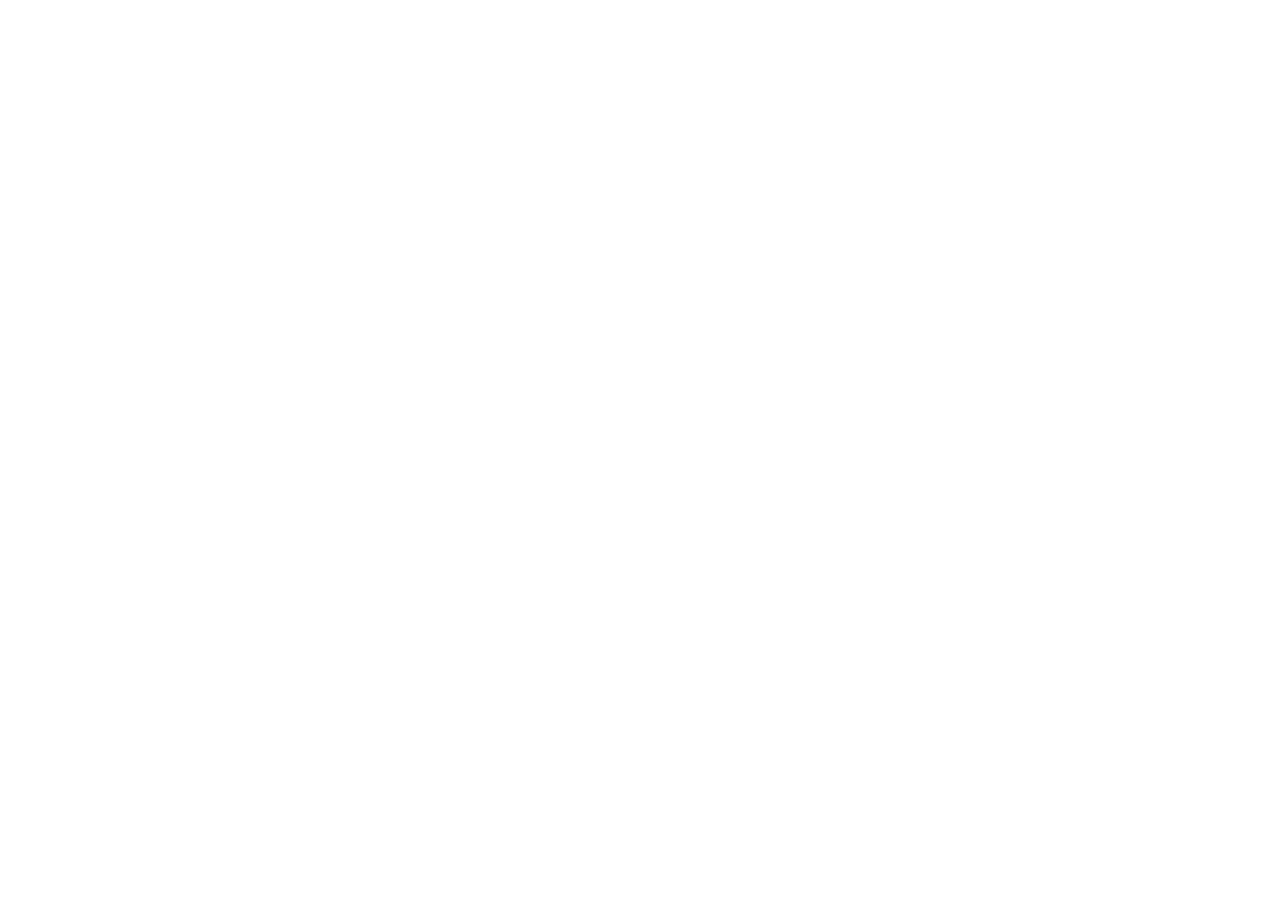
==== task2/index.html @ 99b9e6a1 "solution of the third task in HW5 at html&css advanced" ====
<!DOCTYPE html>
<html lang="en">

<head>
   <meta charset="UTF-8">
   <meta http-equiv="X-UA-Compatible" content="IE=edge">
   <meta name="viewport" content="width=device-width, initial-scale=1.0">
   <title>task2</title>
</head>

<body>

</body>

</html>
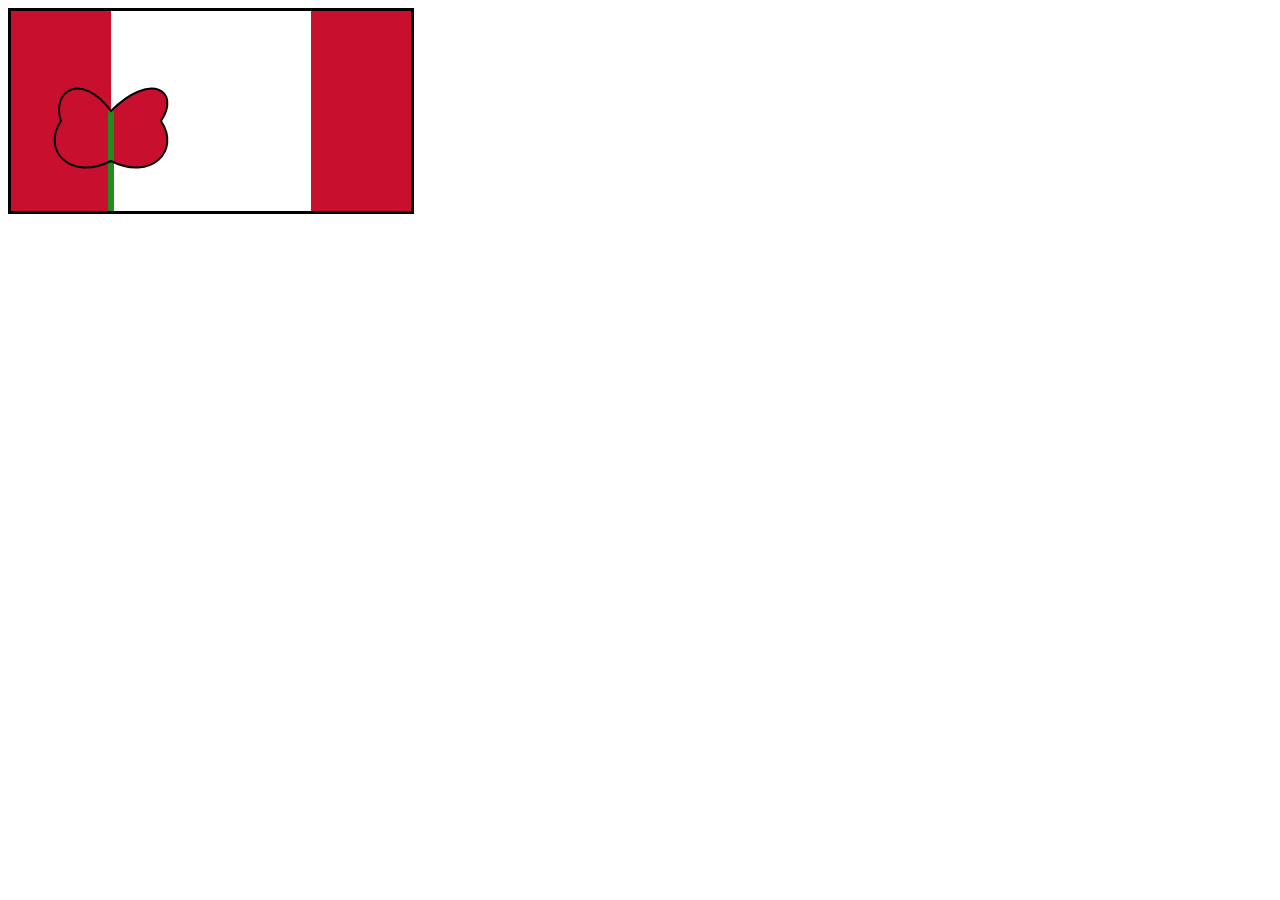
==== commit 88fdb446: "add flag need to add tree leaf" ====
--- a/task2/index.html
+++ b/task2/index.html
@@ -6,10 +6,65 @@
    <meta http-equiv="X-UA-Compatible" content="IE=edge">
    <meta name="viewport" content="width=device-width, initial-scale=1.0">
    <title>task2</title>
+   <style>
+      canvas {
+         border: 3px solid black;
+      }
+   </style>
 </head>
 
 <body>
+   <canvas id="canadianFlagCanvas" width="400" height="200"></canvas>
+   <script>
+      const canvas = document.getElementById("canadianFlagCanvas");
+      const ctx = canvas.getContext("2d");
 
+      // Задаем контур тени
+      // ctx.shadowColor = "grey";
+      // ctx.shadowBlur = 10;
+      // ctx.shadowOffsetX = 5;
+      // ctx.shadowOffsetY = 5;
+
+      // Заливаем фон белым цветом
+      ctx.fillStyle = "white";
+      ctx.fillRect(0, 0, canvas.width, canvas.height);
+
+      // Рисуем красную полосу
+      ctx.fillStyle = "#c8102e";
+      ctx.fillRect(0, 0, canvas.width / 4, canvas.height);
+      ctx.fillRect(canvas.width / 4 * 3, 0, canvas.width, canvas.height);
+
+
+      //---------
+      // Нарисовать лист клена
+      // const leafColor = '#c8102e'; // Цвет листа
+      ctx.fillStyle = '#c8102e';
+      ctx.beginPath();
+      ctx.moveTo(100, 100);
+      ctx.bezierCurveTo(70, 60, 40, 80, 50, 110);
+      ctx.bezierCurveTo(30, 140, 60, 170, 100, 150);
+      ctx.bezierCurveTo(140, 170, 170, 140, 150, 110);
+      ctx.bezierCurveTo(170, 80, 140, 60, 100, 100);
+      ctx.closePath();
+      ctx.fill();
+
+      // Нарисовать стебель
+      ctx.fillStyle = '#228B22'; // Цвет стебля
+      ctx.fillRect(97, 100, 6, 100);
+
+      // Нарисовать контур листа
+      ctx.strokeStyle = '#000000'; // Цвет контура
+      ctx.lineWidth = 2;
+      ctx.beginPath();
+      ctx.moveTo(100, 100);
+      ctx.bezierCurveTo(70, 60, 40, 80, 50, 110);
+      ctx.bezierCurveTo(30, 140, 60, 170, 100, 150);
+      ctx.bezierCurveTo(140, 170, 170, 140, 150, 110);
+      ctx.bezierCurveTo(170, 80, 140, 60, 100, 100);
+      ctx.closePath();
+      ctx.stroke();
+
+   </script>
 </body>
 
 </html>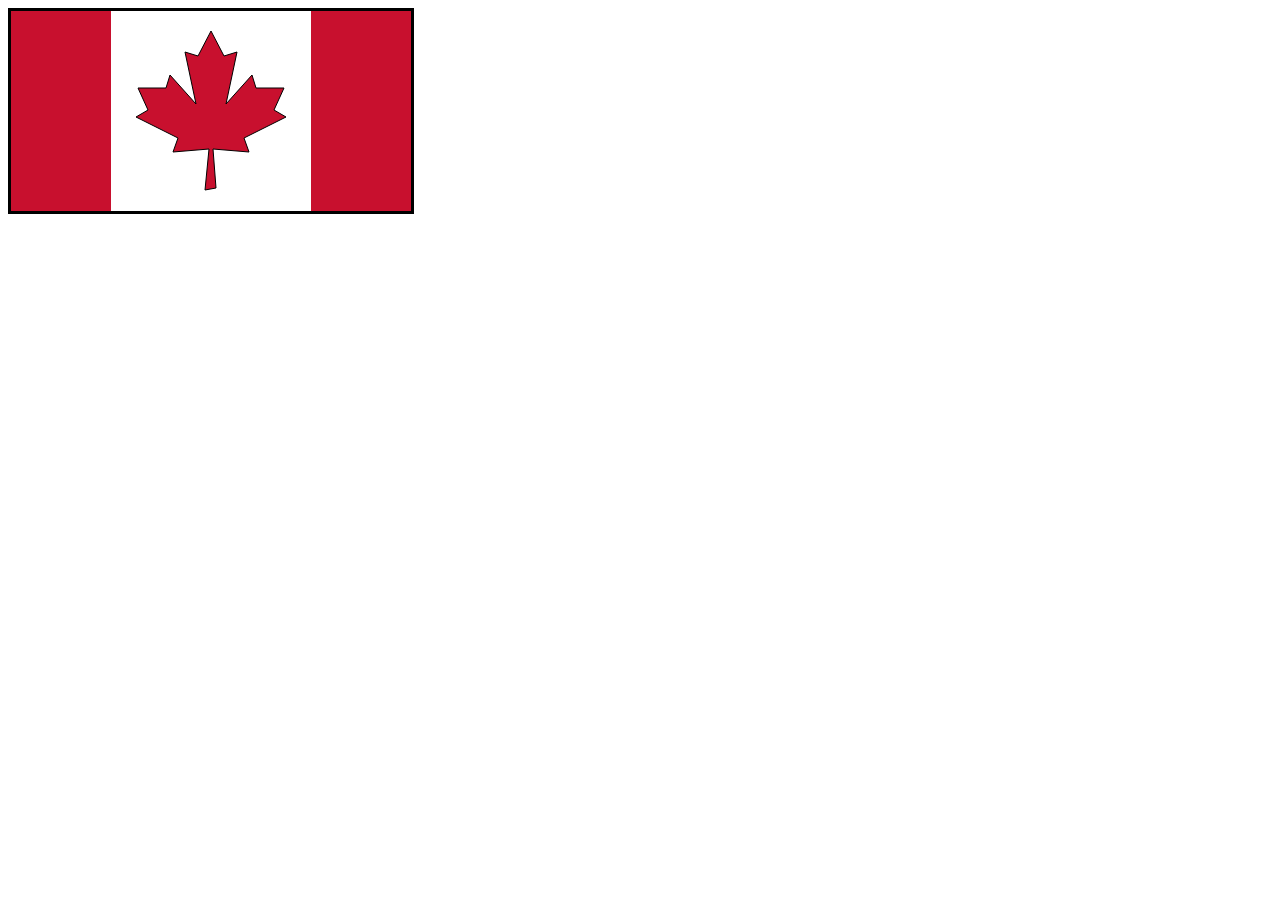
==== commit 893b3ffe: "add flag and tree leaf" ====
--- a/task2/index.html
+++ b/task2/index.html
@@ -29,40 +29,58 @@
       ctx.fillStyle = "white";
       ctx.fillRect(0, 0, canvas.width, canvas.height);
 
-      // Рисуем красную полосу
+      // Рисуем красные полосы
       ctx.fillStyle = "#c8102e";
       ctx.fillRect(0, 0, canvas.width / 4, canvas.height);
       ctx.fillRect(canvas.width / 4 * 3, 0, canvas.width, canvas.height);
 
+      //----Рисуем лист клена-----
+      // сохраняем состояние координат
+      ctx.save();
 
-      //---------
-      // Нарисовать лист клена
-      // const leafColor = '#c8102e'; // Цвет листа
-      ctx.fillStyle = '#c8102e';
+      // смещаем холст в координаты
+      ctx.translate(200, 20);
+
+      // Приступаем Нарисовать лист клена
+      ctx.fillStyle = '#c8102e'; // Цвет заливки
       ctx.beginPath();
-      ctx.moveTo(100, 100);
-      ctx.bezierCurveTo(70, 60, 40, 80, 50, 110);
-      ctx.bezierCurveTo(30, 140, 60, 170, 100, 150);
-      ctx.bezierCurveTo(140, 170, 170, 140, 150, 110);
-      ctx.bezierCurveTo(170, 80, 140, 60, 100, 100);
+
+      // Рисуем правую часть листа клена
+      ctx.moveTo(0, 0);
+      ctx.lineTo(13, 25);
+      ctx.lineTo(26, 21);
+      ctx.lineTo(15, 73);
+      ctx.lineTo(41, 44);
+      ctx.lineTo(45, 57);
+      ctx.lineTo(73, 57);
+      ctx.lineTo(63, 79);
+      ctx.lineTo(75, 86);
+      ctx.lineTo(33, 107);
+      ctx.lineTo(38, 121);
+      ctx.lineTo(2, 118);
+      ctx.lineTo(5, 157);
+
+      // Рисуем левую часть листа клена
+      ctx.lineTo(-6, 159)
+      ctx.lineTo(-2, 118);
+      ctx.lineTo(-38, 121);
+      ctx.lineTo(-33, 107);
+      ctx.lineTo(-75, 86);
+      ctx.lineTo(-63, 79);
+      ctx.lineTo(-73, 57);
+      ctx.lineTo(-45, 57);
+      ctx.lineTo(-41, 44);
+      ctx.lineTo(-15, 73);
+      ctx.lineTo(-26, 21);
+      ctx.lineTo(-13, 25);
+
+      // закрываем путь и заливаем цветом
       ctx.closePath();
       ctx.fill();
+      ctx.stroke();
 
-      // Нарисовать стебель
-      ctx.fillStyle = '#228B22'; // Цвет стебля
-      ctx.fillRect(97, 100, 6, 100);
-
-      // Нарисовать контур листа
-      ctx.strokeStyle = '#000000'; // Цвет контура
-      ctx.lineWidth = 2;
-      ctx.beginPath();
-      ctx.moveTo(100, 100);
-      ctx.bezierCurveTo(70, 60, 40, 80, 50, 110);
-      ctx.bezierCurveTo(30, 140, 60, 170, 100, 150);
-      ctx.bezierCurveTo(140, 170, 170, 140, 150, 110);
-      ctx.bezierCurveTo(170, 80, 140, 60, 100, 100);
-      ctx.closePath();
-      ctx.stroke();
+      // востанавливаем координаты холста
+      ctx.restore();
 
    </script>
 </body>
